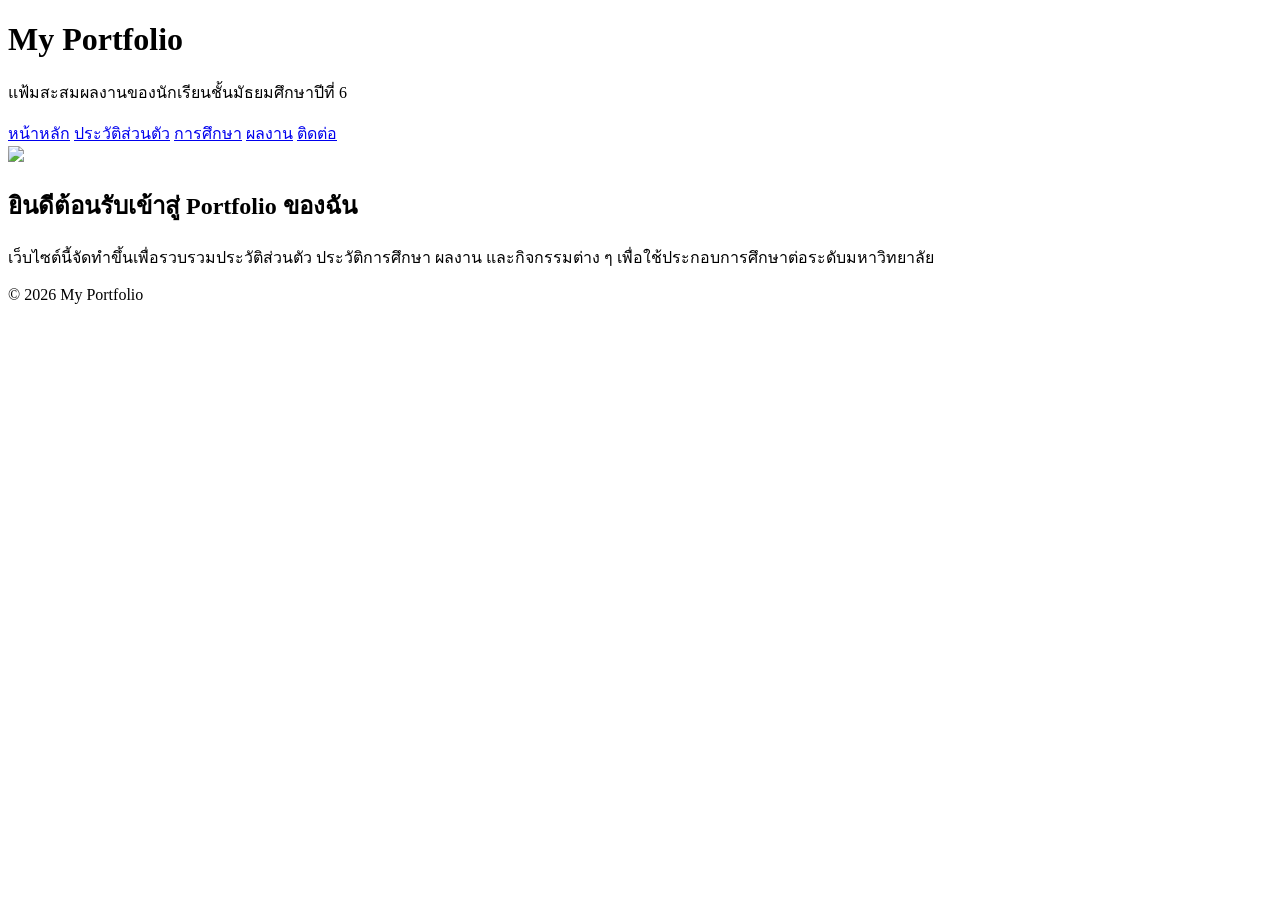
==== index.html @ 18d4aa3b "Create index.html" ====
<!DOCTYPE html>
<html lang="th">

<head>
<meta charset="UTF-8">
<title>Portfolio</title>
<link rel="stylesheet" href="style.css">
</head>

<body>

<header>
<h1>My Portfolio</h1>
<p>แฟ้มสะสมผลงานของนักเรียนชั้นมัธยมศึกษาปีที่ 6</p>
</header>


<nav>
<a href="index.html">หน้าหลัก</a>
<a href="profile.html">ประวัติส่วนตัว</a>
<a href="education.html">การศึกษา</a>
<a href="activities.html">ผลงาน</a>
<a href="contact.html">ติดต่อ</a>
</nav>


<div class="container">

<img src="images/profile.jpg" class="profile-img">

<h2>ยินดีต้อนรับเข้าสู่ Portfolio ของฉัน</h2>

<p>
เว็บไซต์นี้จัดทำขึ้นเพื่อรวบรวมประวัติส่วนตัว
ประวัติการศึกษา ผลงาน และกิจกรรมต่าง ๆ
เพื่อใช้ประกอบการศึกษาต่อระดับมหาวิทยาลัย
</p>

</div>


<footer>
© 2026 My Portfolio
</footer>

</body>
</html>
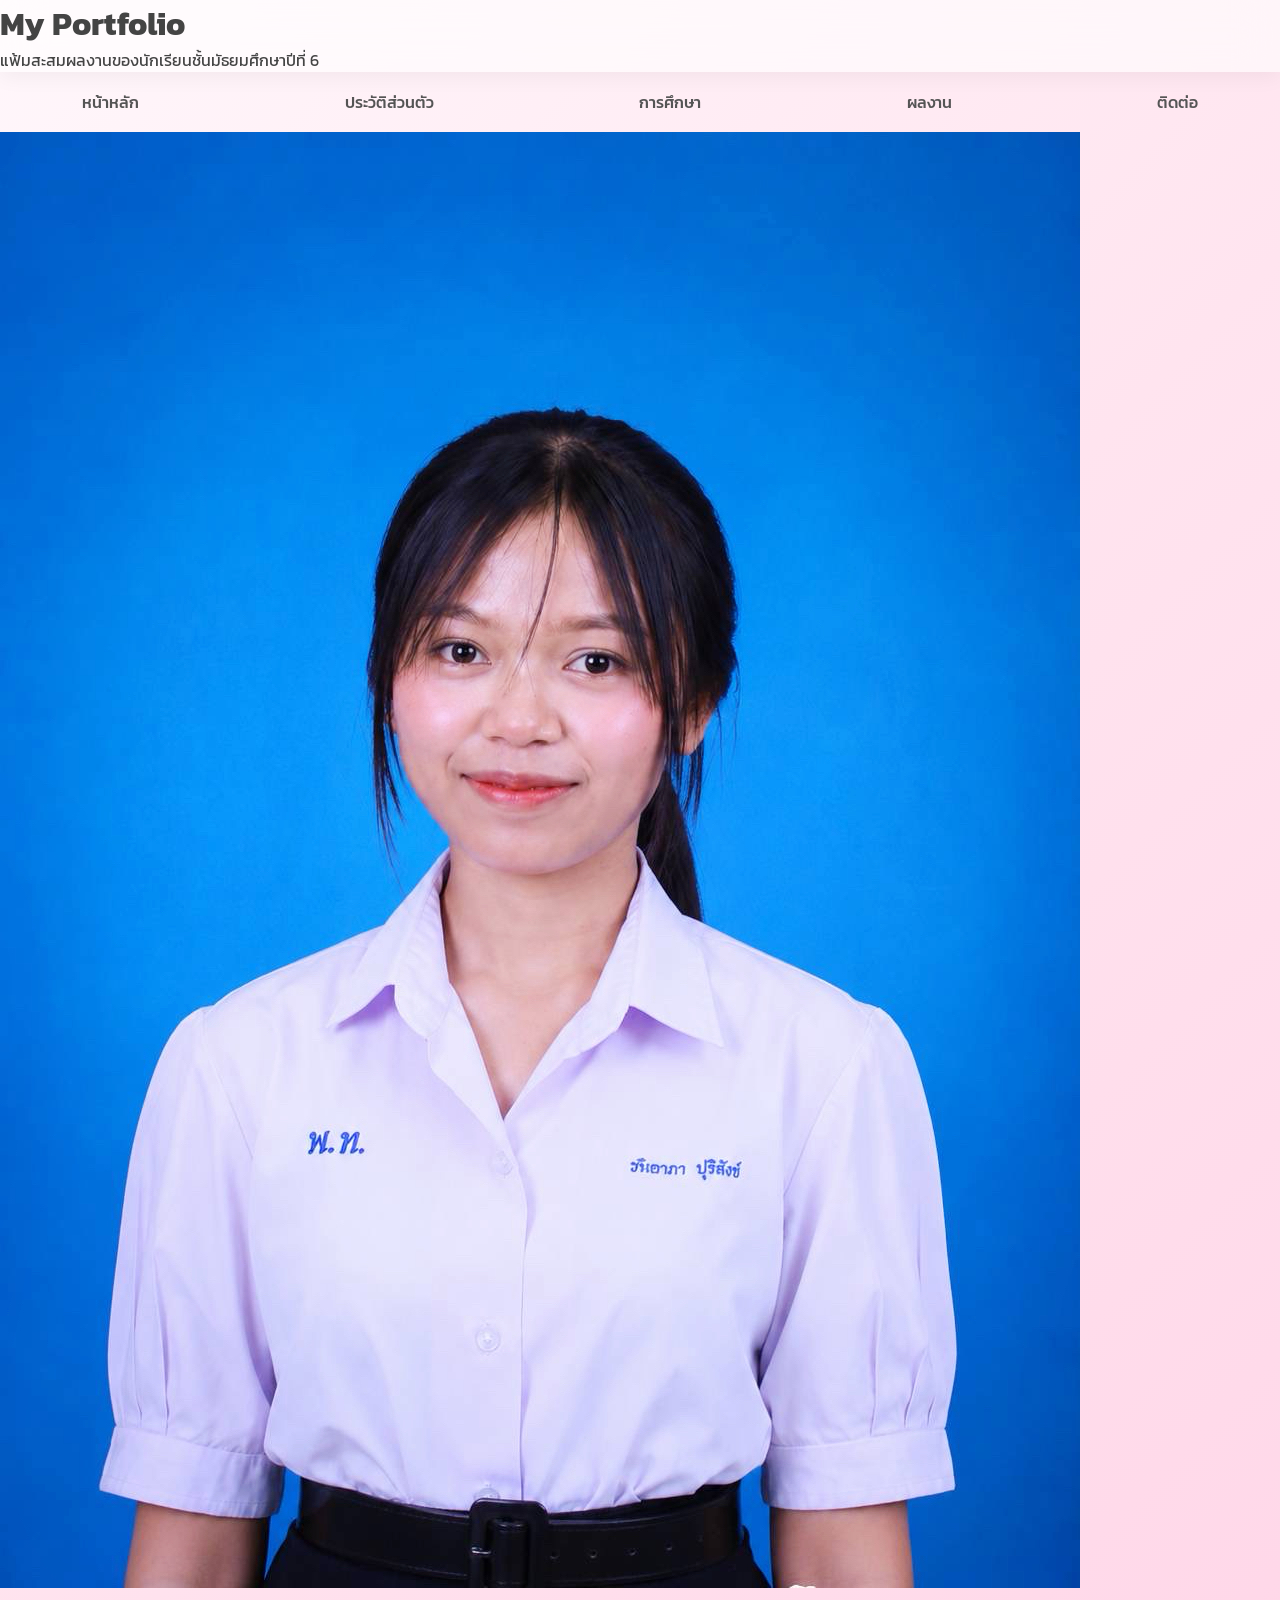
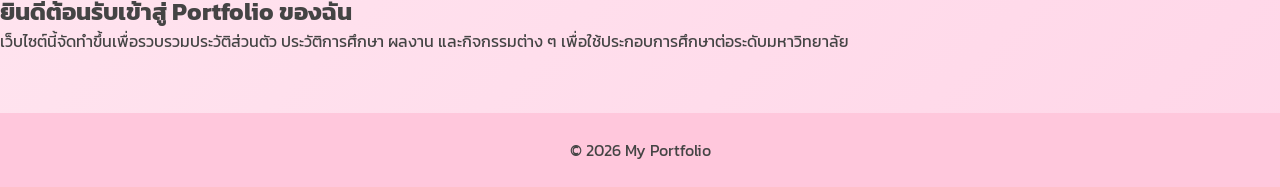
==== commit 34b254f4: "Update index.html" ====
--- a/index.html
+++ b/index.html
@@ -26,7 +26,7 @@
 
 <div class="container">
 
-<img src="images/profile.jpg" class="profile-img">
+<img src="images/IMG_6298.JPG" class="profile-img">
 
 <h2>ยินดีต้อนรับเข้าสู่ Portfolio ของฉัน</h2>
 
--- a/style.css
+++ b/style.css
@@ -0,0 +1,144 @@
+@import url('https://fonts.googleapis.com/css2?family=Kanit:wght@300;500;700&display=swap');
+
+*{
+margin:0;
+padding:0;
+box-sizing:border-box;
+font-family:'Kanit',sans-serif;
+}
+
+body{
+background:linear-gradient(135deg,#fff7fb,#ffe4ef,#ffd6e8);
+color:#444;
+}
+
+header{
+position:sticky;
+top:0;
+backdrop-filter:blur(20px);
+background:rgba(255,255,255,.6);
+box-shadow:0 5px 20px rgba(0,0,0,.05);
+}
+
+nav{
+width:90%;
+margin:auto;
+display:flex;
+justify-content:space-between;
+align-items:center;
+padding:18px;
+}
+
+.logo{
+font-size:30px;
+font-weight:bold;
+color:#ff5d9e;
+}
+
+nav ul{
+display:flex;
+list-style:none;
+}
+
+nav li{
+margin-left:25px;
+}
+
+nav a{
+text-decoration:none;
+color:#555;
+font-weight:500;
+transition:.3s;
+}
+
+nav a:hover{
+color:#ff5d9e;
+}
+
+.hero{
+min-height:90vh;
+display:flex;
+justify-content:center;
+align-items:center;
+flex-direction:column;
+text-align:center;
+padding:30px;
+}
+
+.hero img{
+width:220px;
+height:220px;
+border-radius:50%;
+border:8px solid white;
+box-shadow:0 15px 40px rgba(255,105,180,.3);
+object-fit:cover;
+animation:float 3s infinite;
+}
+
+.hero h1{
+font-size:55px;
+margin-top:20px;
+color:#ff4f95;
+}
+
+.hero p{
+font-size:20px;
+margin:15px 0;
+}
+
+button,.btn{
+padding:15px 35px;
+border:none;
+border-radius:40px;
+background:linear-gradient(to right,#ff7eb3,#ff5d9e);
+color:white;
+text-decoration:none;
+font-size:18px;
+cursor:pointer;
+transition:.3s;
+}
+
+button:hover,.btn:hover{
+transform:translateY(-5px);
+box-shadow:0 10px 30px rgba(255,105,180,.4);
+}
+
+section{
+width:90%;
+max-width:1100px;
+margin:auto;
+padding:80px 0;
+}
+
+.card{
+background:rgba(255,255,255,.5);
+backdrop-filter:blur(20px);
+padding:30px;
+border-radius:25px;
+box-shadow:0 15px 35px rgba(255,182,193,.4);
+margin-top:25px;
+transition:.4s;
+}
+
+.card:hover{
+transform:translateY(-8px);
+}
+
+.grid{
+display:grid;
+grid-template-columns:repeat(auto-fit,minmax(280px,1fr));
+gap:25px;
+}
+
+footer{
+margin-top:60px;
+padding:25px;
+text-align:center;
+background:#ffc7dc;
+}
+
+@keyframes float{
+0%{transform:translateY(0);}
+50%{transform:translateY(-15px);}
+100%{transform:translateY(0);}
+}
